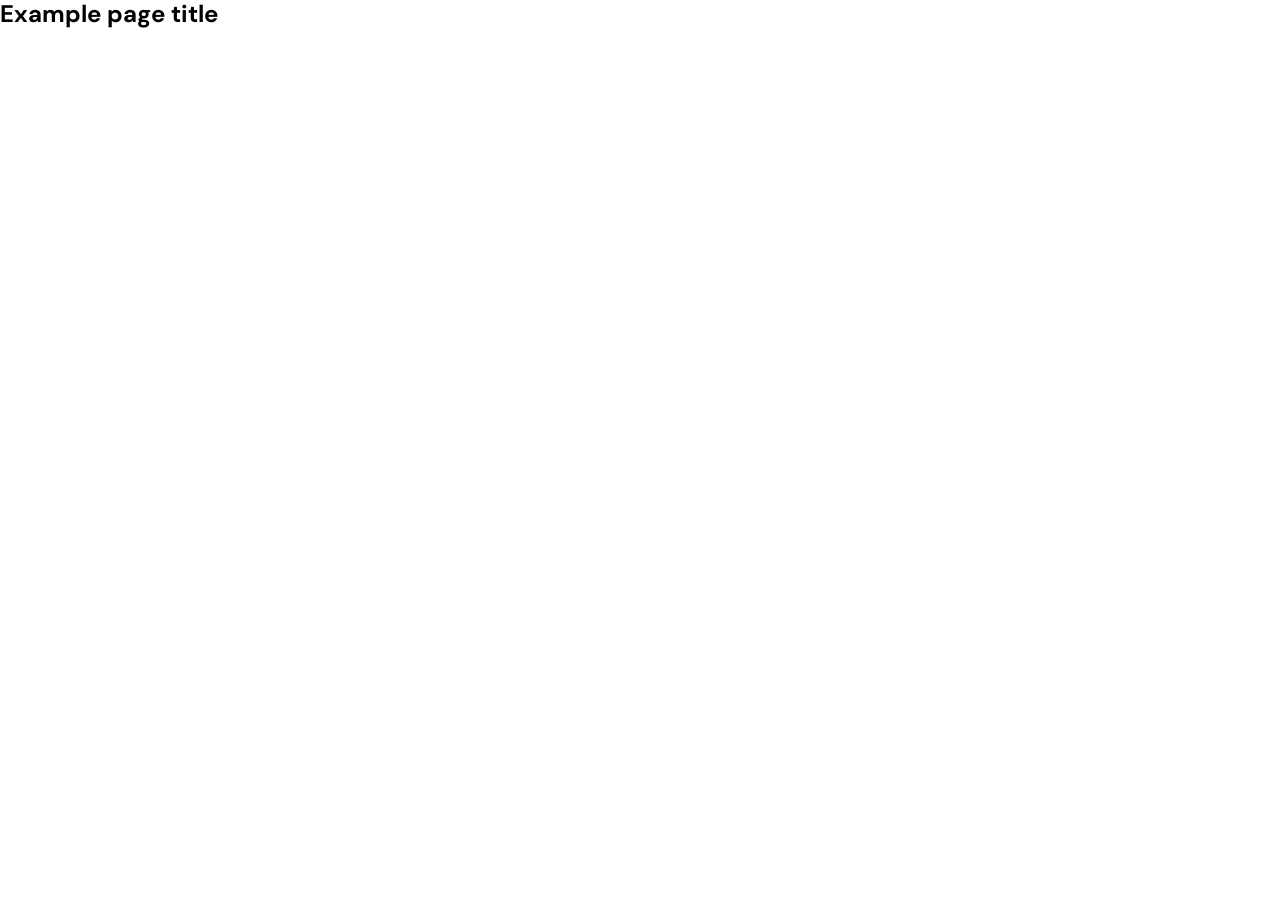
==== src/index.html @ be7886cf "Update index.html" ====
<!DOCTYPE html>
<html lang="en">
  <head>
    <meta charset="UTF-8" />
    <link rel="icon" type="image/svg+xml" href="/favicon.svg" />
    <meta name="viewport" content="width=device-width, initial-scale=1.0" />
    <title>Harvest box</title>
    <link rel="icon" type="image/x-icon" href="/public/favicon.svg" />
    <link rel="preconnect" href="https://fonts.googleapis.com" />
    <link rel="preconnect" href="https://fonts.gstatic.com" crossorigin />
    <link
      href="https://fonts.googleapis.com/css2?family=DM+Sans:opsz,wght@9..40,100..1000&display=swap"
      rel="stylesheet"
    />
    <link
      rel="stylesheet"
      href="https://cdn.jsdelivr.net/npm/modern-normalize@2.0.0/modern-normalize.min.css"
    />
    <link rel="stylesheet" href="./css/styles.css" />
  </head>
  <body>
    <load ="partials/header.html" />
    <section>
      <h1>Example page title</h1>
      <!-- Path to images as from index.html file -->
      <img src="./img/javascript.svg" alt="" />
    </section>

    <load src="./partials/fruits.html" />

    <load src="./partials/contacts.html" />

    <!-- Loads the specified .html file -->
    <load ="partials/vite-promo.html" />
  </body>
</html>
---- src/css/styles.css ----
* {
  padding: 0;
  margin: 0;
}
:root {
  --white: #fff;
  --black: #000;
  --red: #ae1332;
  --green1: #a4cb66;
  --green2: #9dc262;
  --yellow: #f5ce13;
}

body {
  font-family: "DM Sans", sans-serif;
}

img {
  display: block;
}
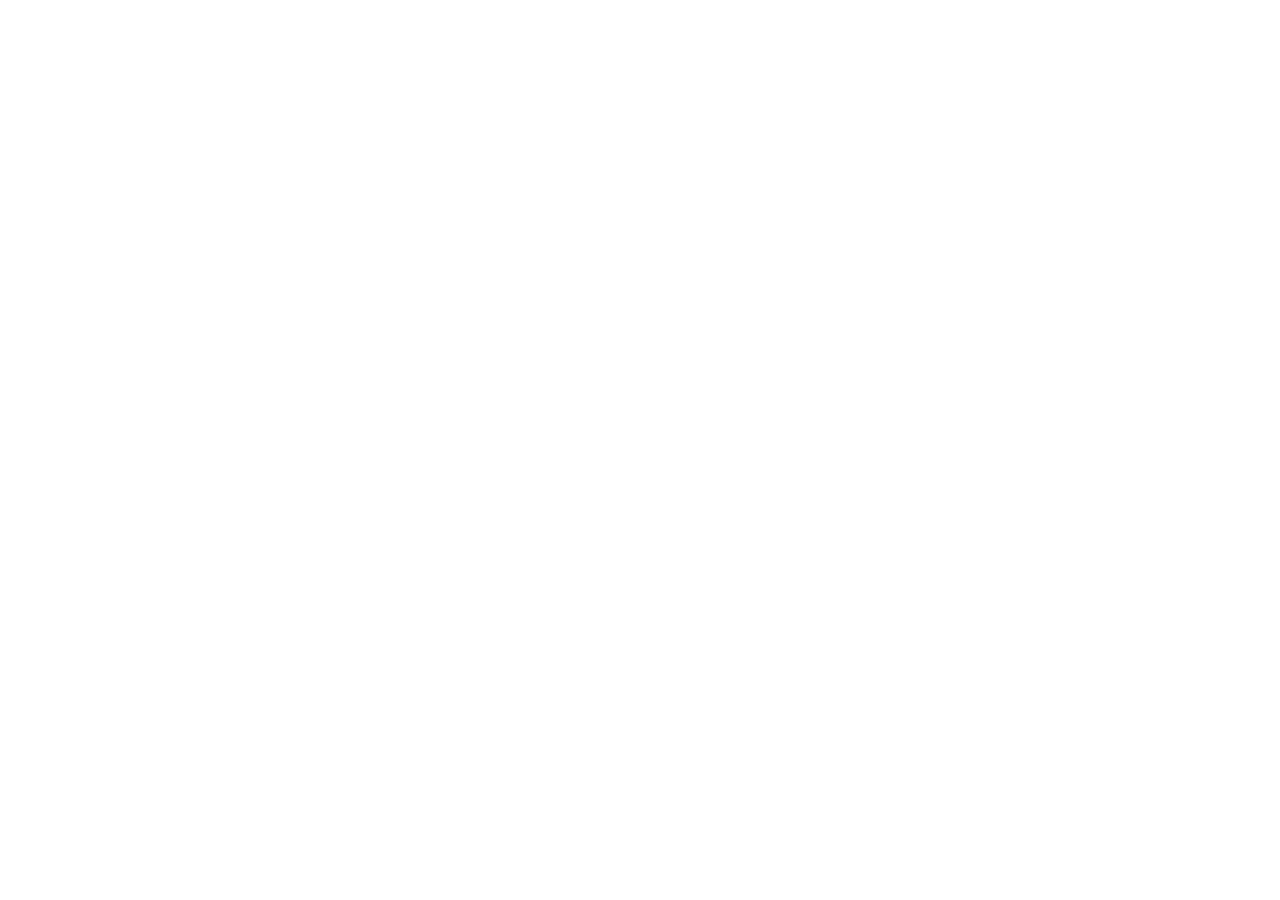
==== commit f032a5dc: "minor updates" ====
--- a/src/index.html
+++ b/src/index.html
@@ -5,7 +5,7 @@
     <link rel="icon" type="image/svg+xml" href="/favicon.svg" />
     <meta name="viewport" content="width=device-width, initial-scale=1.0" />
     <title>Harvest box</title>
-    <link rel="icon" type="image/x-icon" href="/public/favicon.svg" />
+    <link rel="icon" type="image/x-icon" href="./public/favicon.svg" />
     <link rel="preconnect" href="https://fonts.googleapis.com" />
     <link rel="preconnect" href="https://fonts.gstatic.com" crossorigin />
     <link
@@ -16,21 +16,13 @@
       rel="stylesheet"
       href="https://cdn.jsdelivr.net/npm/modern-normalize@2.0.0/modern-normalize.min.css"
     />
-    <link rel="stylesheet" href="./css/styles.css" />
+    <link rel="stylesheet" href="./css/index.css" />
   </head>
   <body>
-    <load ="partials/header.html" />
-    <section>
-      <h1>Example page title</h1>
-      <!-- Path to images as from index.html file -->
-      <img src="./img/javascript.svg" alt="" />
-    </section>
+    <load src="./partials/header.html" />
 
     <load src="./partials/fruits.html" />
 
     <load src="./partials/contacts.html" />
-
-    <!-- Loads the specified .html file -->
-    <load ="partials/vite-promo.html" />
   </body>
 </html>
--- a/src/css/index.css
+++ b/src/css/index.css
@@ -0,0 +1,20 @@
+* {
+  padding: 0;
+  margin: 0;
+}
+:root {
+  --white: #fff;
+  --black: #000;
+  --red: #ae1332;
+  --green1: #a4cb66;
+  --green2: #9dc262;
+  --yellow: #f5ce13;
+}
+
+body {
+  font-family: "DM Sans", sans-serif;
+}
+
+img {
+  display: block;
+}
